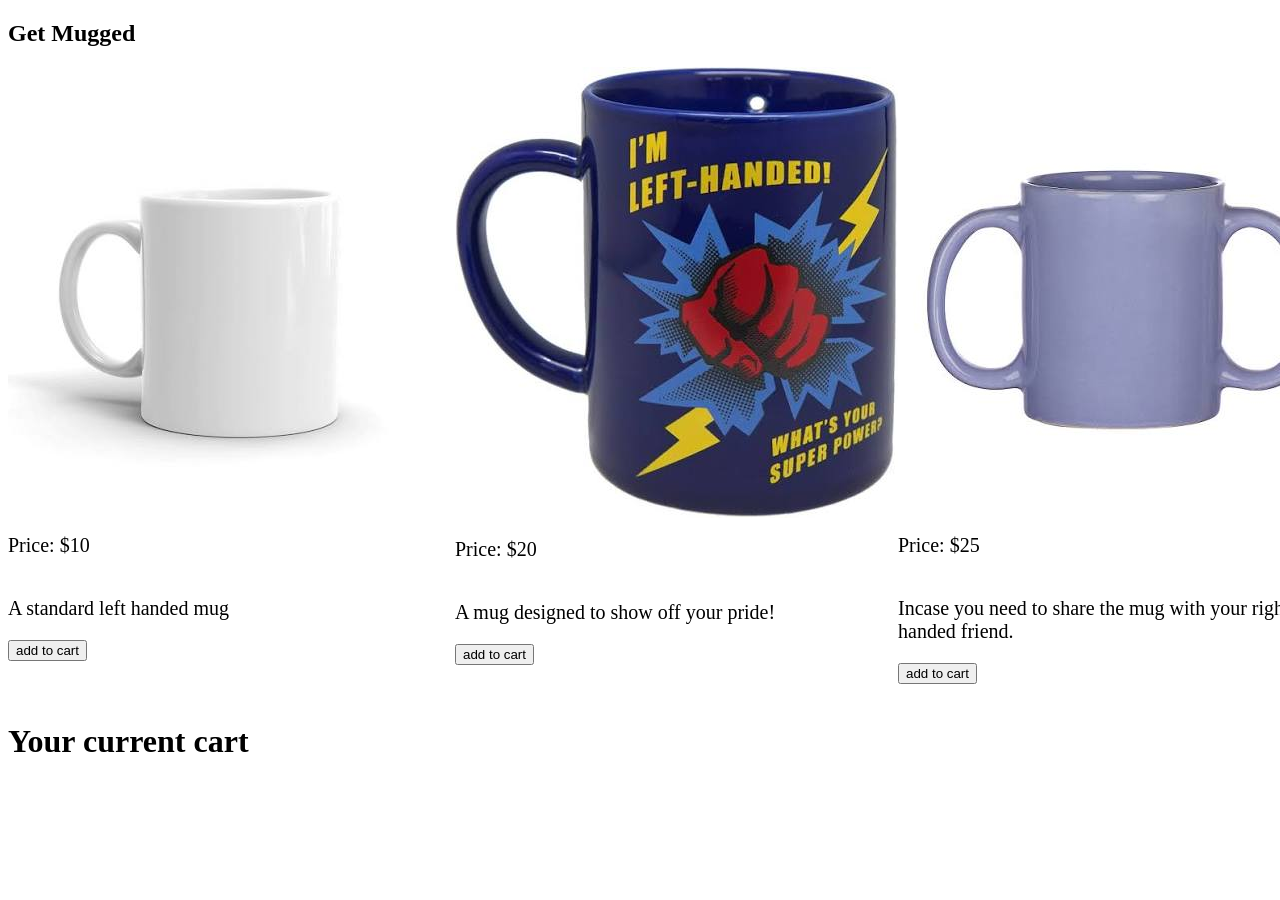
==== index.html @ cd80e47e "Jul 23, 2026, 3:21 PM" ====
<!DOCTYPE html>
<html lang="en">
    <link rel="stylesheet" href="style.css">
<head>
<title>Page Title</title>
</head>
<body>

<nav>
    <h1>Get Mugged</h1>

</nav>
  <div class="shop">

    <div class ="item1">
    <img src="nromal.jpg" alt="normal_mug">
    <p>Price: $10</p>
    <p>A standard left handed mug</p>
    <button onclick="addtocart('norma mug', 10)">add to cart</button>
    </div>

    <div class ="item2">
    <img src="text.jpg" alt="text_mug">
   <p>Price: $20</p>
    <p>A mug designed to show off your pride!</p>
   <button onclick="addtocart('text mug', 20)">add to cart</button>
    </div>

    <div class ="item3">
    <img src="dual.jpg" alt="dual_handed_mug">
   <p>Price: $25</p>
    <p>Incase you need to share the mug with your right handed friend.</p>
   <button onclick="addtocart('dual handed mug', 25)">add to cart</button>
    </div>

    </div>

    <br>
<h1>Your current cart</h1>

<div id="cartoutput"></div>


<script src="script.js"></script>
</body>
</html>
---- style.css ----
.shop {
    display: grid;
    grid-template-columns: auto auto auto;
    
    p { 
        font-size: 20px;
    }
}

.item1 {
    display: flex;
    flex-direction: column;
    align-items:baseline
}

.item2 {
    display: flex;
    flex-direction: column;
    align-items:baseline
}

.item3 {
    display: flex;
    flex-direction: column;
    align-items:baseline
}
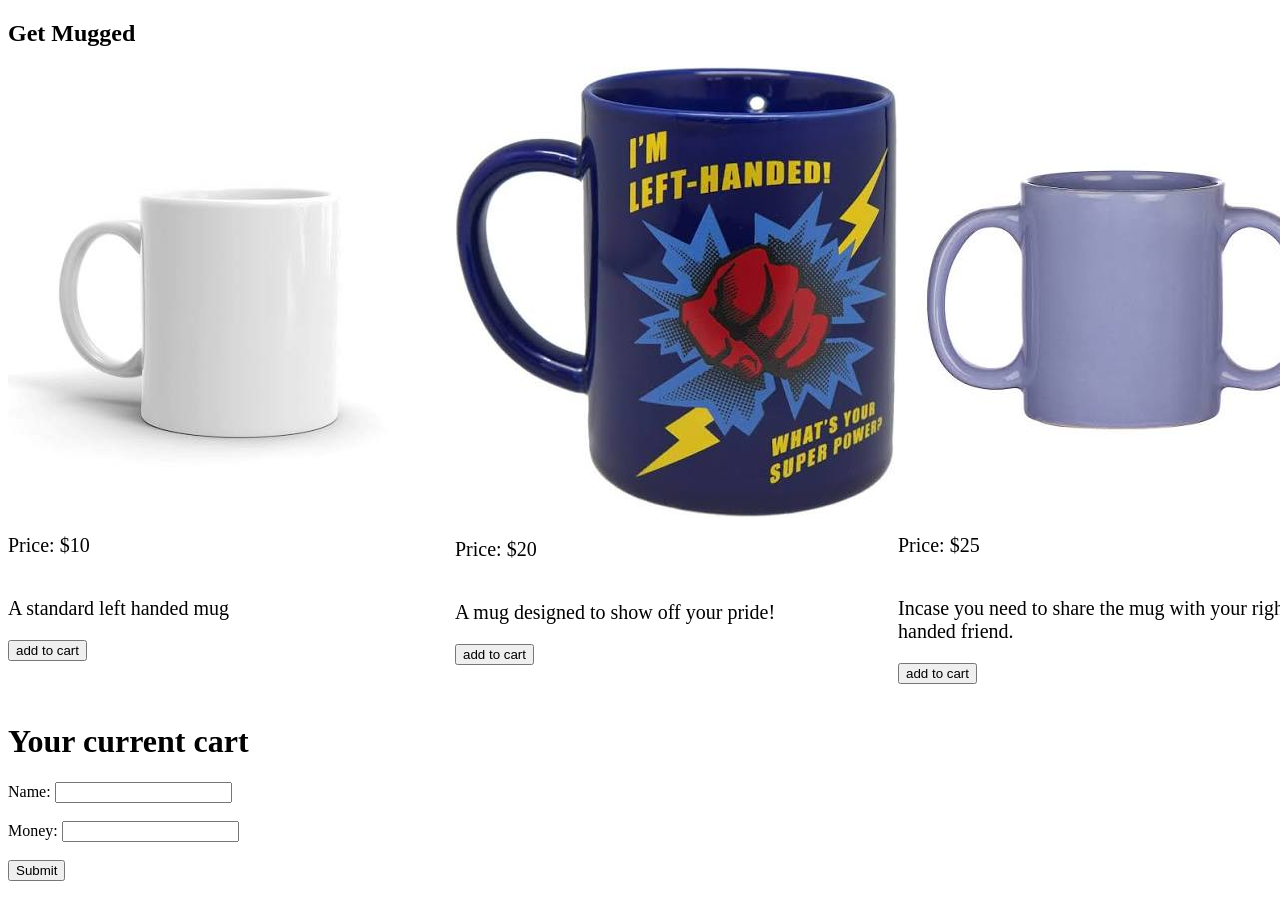
==== commit ae74023f: "Jul 23, 2026, 3:35 PM" ====
--- a/index.html
+++ b/index.html
@@ -16,7 +16,7 @@
     <img src="nromal.jpg" alt="normal_mug">
     <p>Price: $10</p>
     <p>A standard left handed mug</p>
-    <button onclick="addtocart('norma mug', 10)">add to cart</button>
+    <button onclick="addtocart('normal mug', 10)">add to cart</button>
     </div>
 
     <div class ="item2">
@@ -41,6 +41,23 @@
 <div id="cartoutput"></div>
 
 
+<div class="user_information">
+    <form>
+        <label for="name">Name:</label>
+        <input type=text id="name">
+        
+        <br><br>
+
+        <label for="money":>Money:</label>
+        <input type=number id="money">
+
+        <br><br>
+
+        <button onclick="submitorder()">Submit</button>
+    </form>
+
+</div>
+
 <script src="script.js"></script>
 </body>
 </html>
--- a/style.css
+++ b/style.css
@@ -25,4 +25,8 @@
     display: flex;
     flex-direction: column;
     align-items:baseline
+}
+
+.cartoutput p {
+    margin-bottom: 20px;
 }
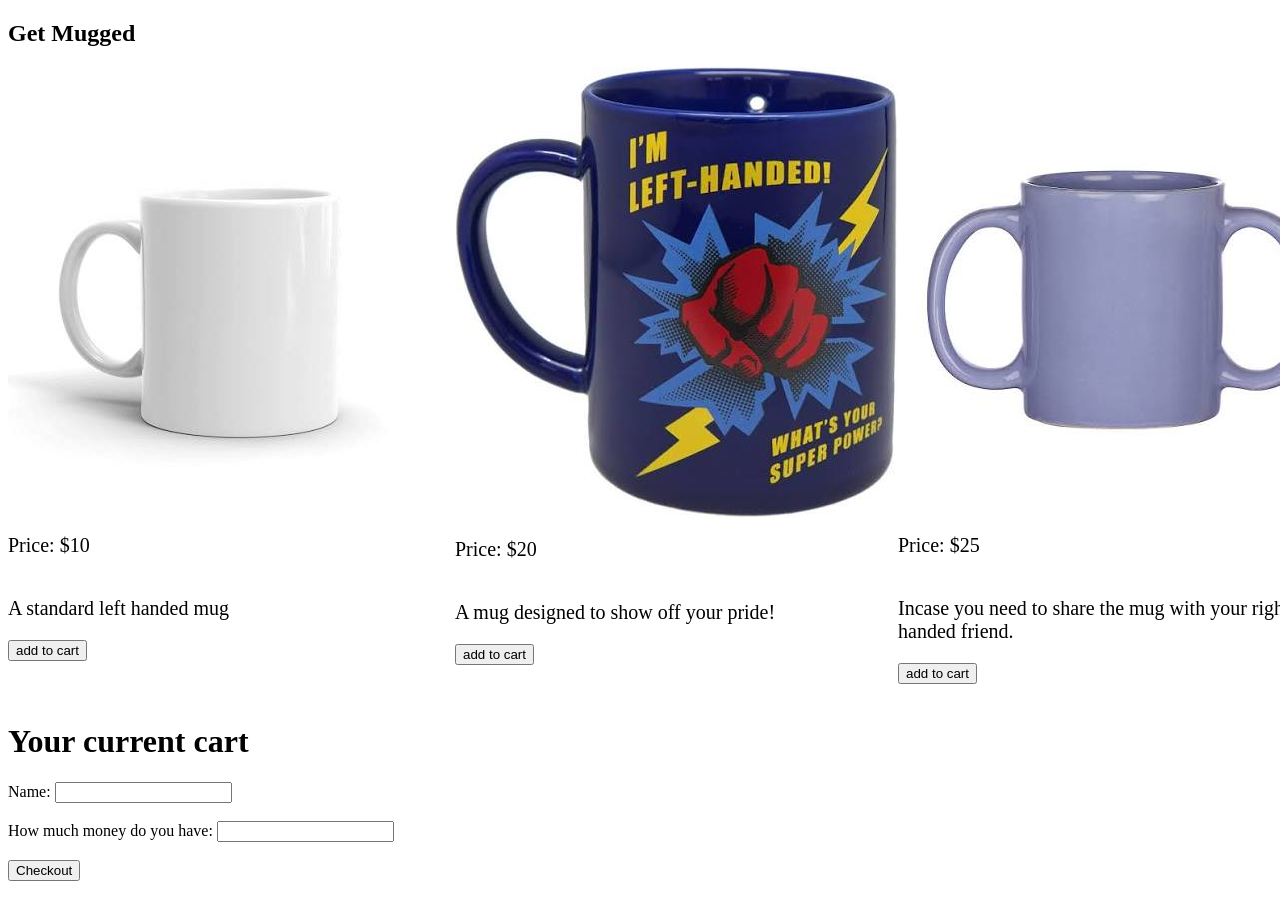
==== commit 5bfd110c: "Jul 23, 2026, 3:38 PM" ====
--- a/index.html
+++ b/index.html
@@ -48,12 +48,12 @@
         
         <br><br>
 
-        <label for="money":>Money:</label>
+        <label for="money":>How much money do you have:</label>
         <input type=number id="money">
 
         <br><br>
 
-        <button onclick="submitorder()">Submit</button>
+        <button onclick="submitorder()">Checkout</button>
     </form>
 
 </div>
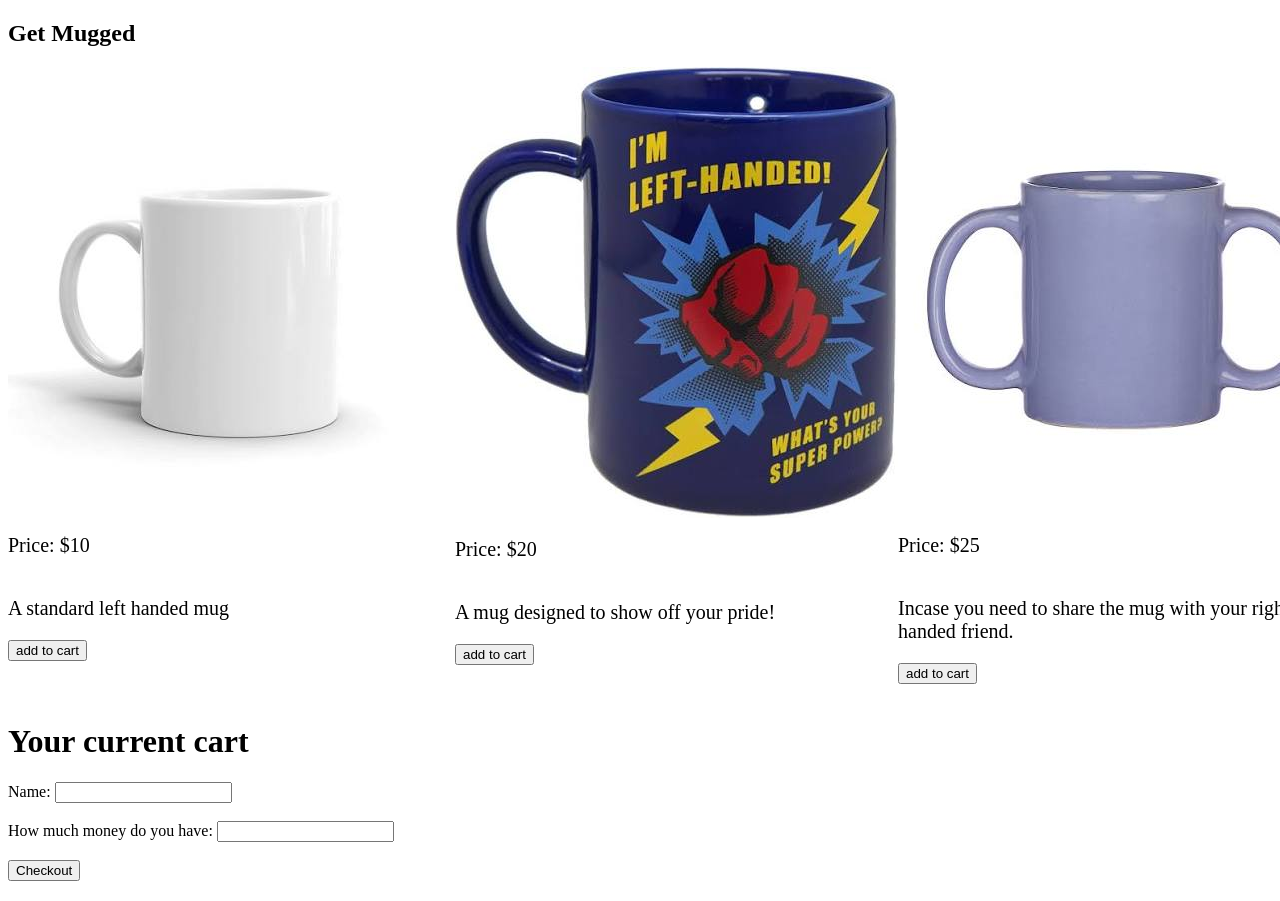
==== commit f5154418: "Jul 23, 2026, 3:59 PM" ====
--- a/index.html
+++ b/index.html
@@ -53,11 +53,13 @@
 
         <br><br>
 
-        <button onclick="submitorder()">Checkout</button>
+        <button type="button" onclick="submitorder()">Checkout</button>
     </form>
-
 </div>
 
+<div class="checkout">
+<p id="output"></p>
+</div>
 <script src="script.js"></script>
 </body>
 </html>
--- a/style.css
+++ b/style.css
@@ -29,4 +29,10 @@
 
 .cartoutput p {
     margin-bottom: 20px;
+}
+
+.checkout {
+     p { 
+        font-size: 20px;
+    }
 }
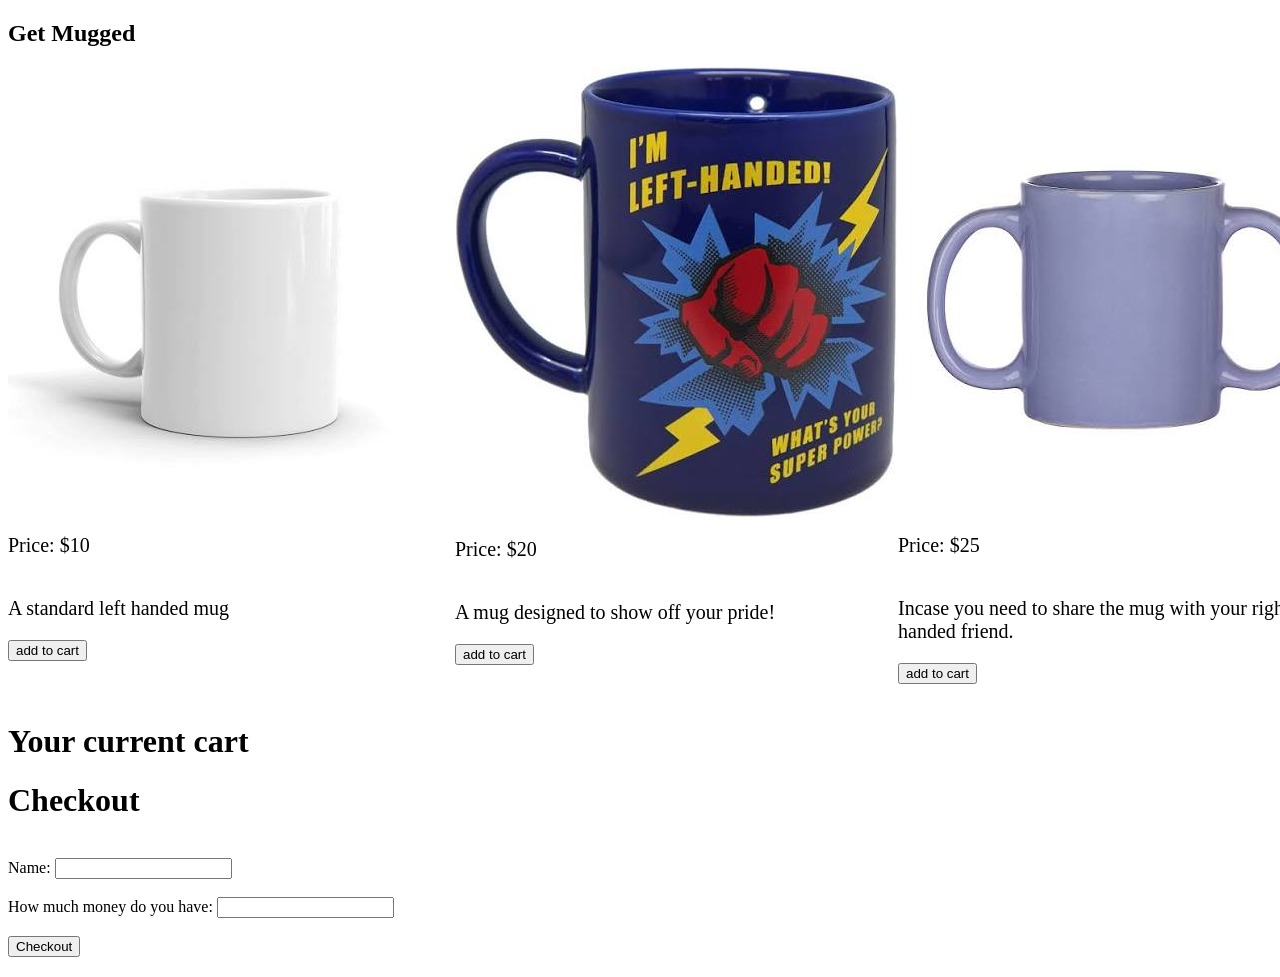
==== commit 57eaace1: "Jul 23, 2026, 9:53 PM" ====
--- a/index.html
+++ b/index.html
@@ -40,7 +40,8 @@
 
 <div id="cartoutput"></div>
 
-
+<h1>Checkout</h1>
+<br>
 <div class="user_information">
     <form>
         <label for="name">Name:</label>
